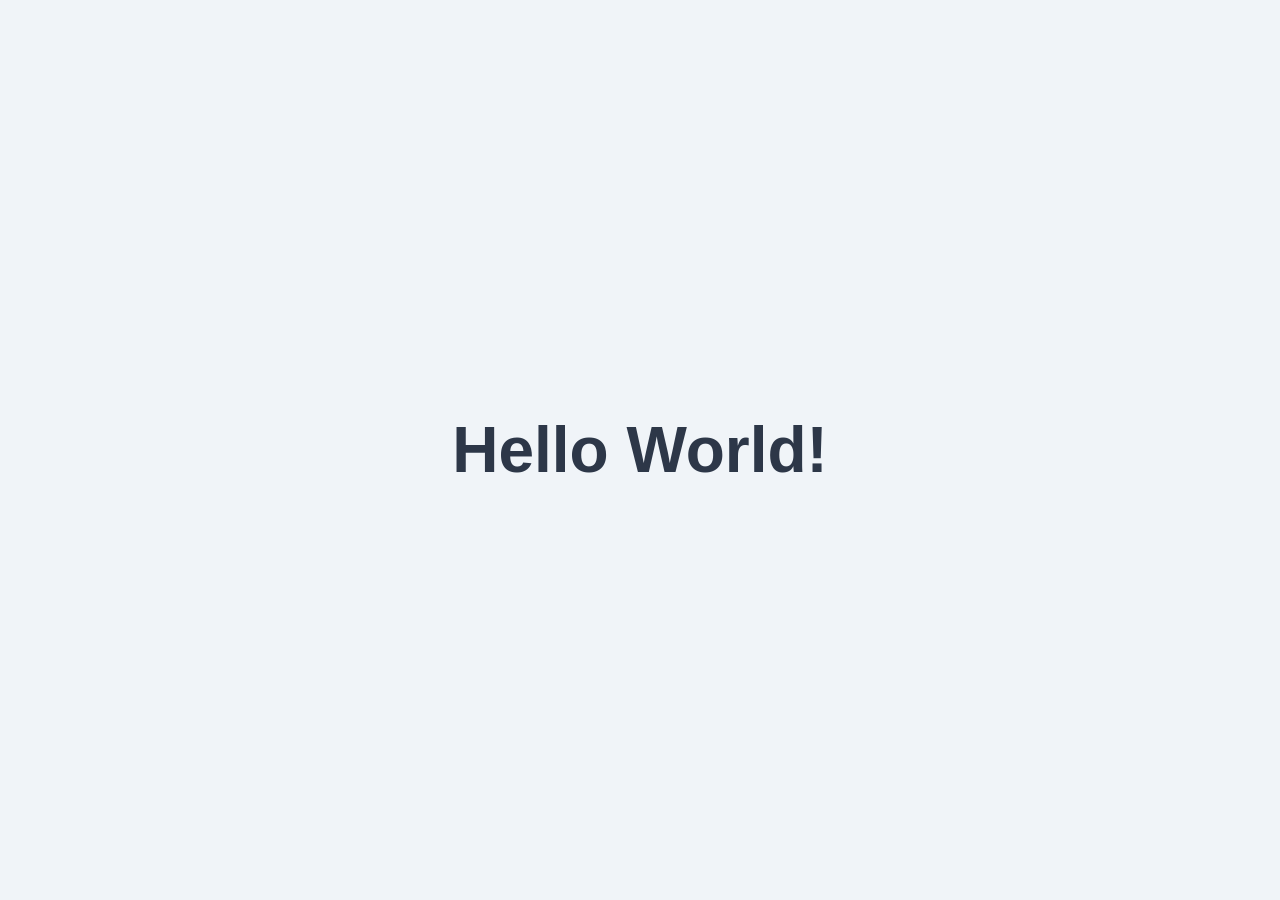
==== hello.html @ 9d2918b9 "Add Hello World web application Simple Node.js HTTP server serving a Hello World HTML page on port 3" ====
<!DOCTYPE html>
<html lang="de">
<head>
  <meta charset="UTF-8" />
  <meta name="viewport" content="width=device-width, initial-scale=1.0" />
  <title>Hello World</title>
  <style>
    body {
      display: flex;
      justify-content: center;
      align-items: center;
      min-height: 100vh;
      margin: 0;
      background: #f0f4f8;
      font-family: Arial, sans-serif;
    }
    h1 {
      font-size: 4rem;
      color: #2d3748;
    }
  </style>
</head>
<body>
  <h1>Hello World!</h1>
</body>
</html>
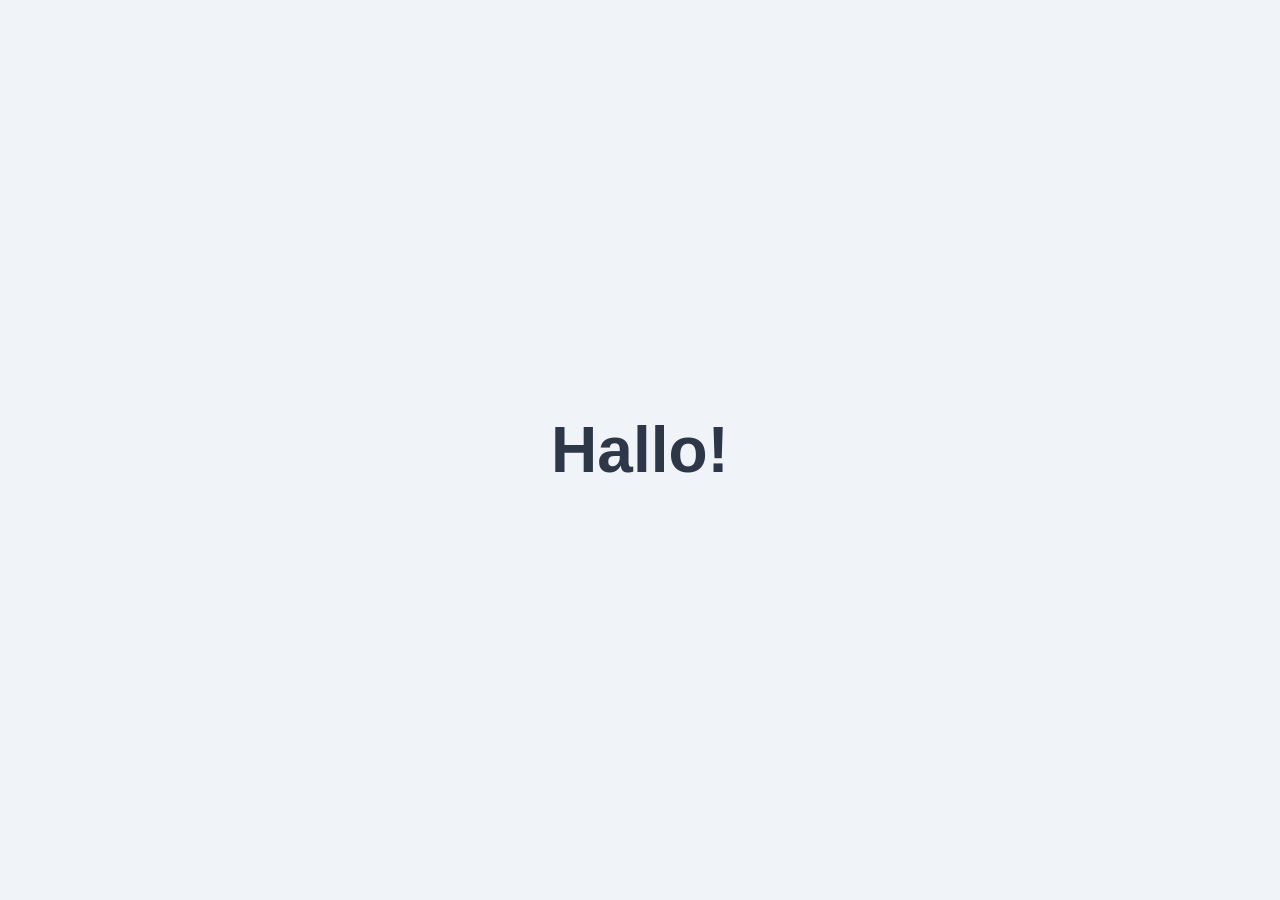
==== commit 801ddaeb: "Update Hello World page to display "Hallo" https://claude.ai/code/session_01Xqd3Q7n4X6EtaYFhJFVXZu" ====
--- a/hello.html
+++ b/hello.html
@@ -3,7 +3,7 @@
 <head>
   <meta charset="UTF-8" />
   <meta name="viewport" content="width=device-width, initial-scale=1.0" />
-  <title>Hello World</title>
+  <title>Hallo</title>
   <style>
     body {
       display: flex;
@@ -21,6 +21,6 @@
   </style>
 </head>
 <body>
-  <h1>Hello World!</h1>
+  <h1>Hallo!</h1>
 </body>
 </html>
